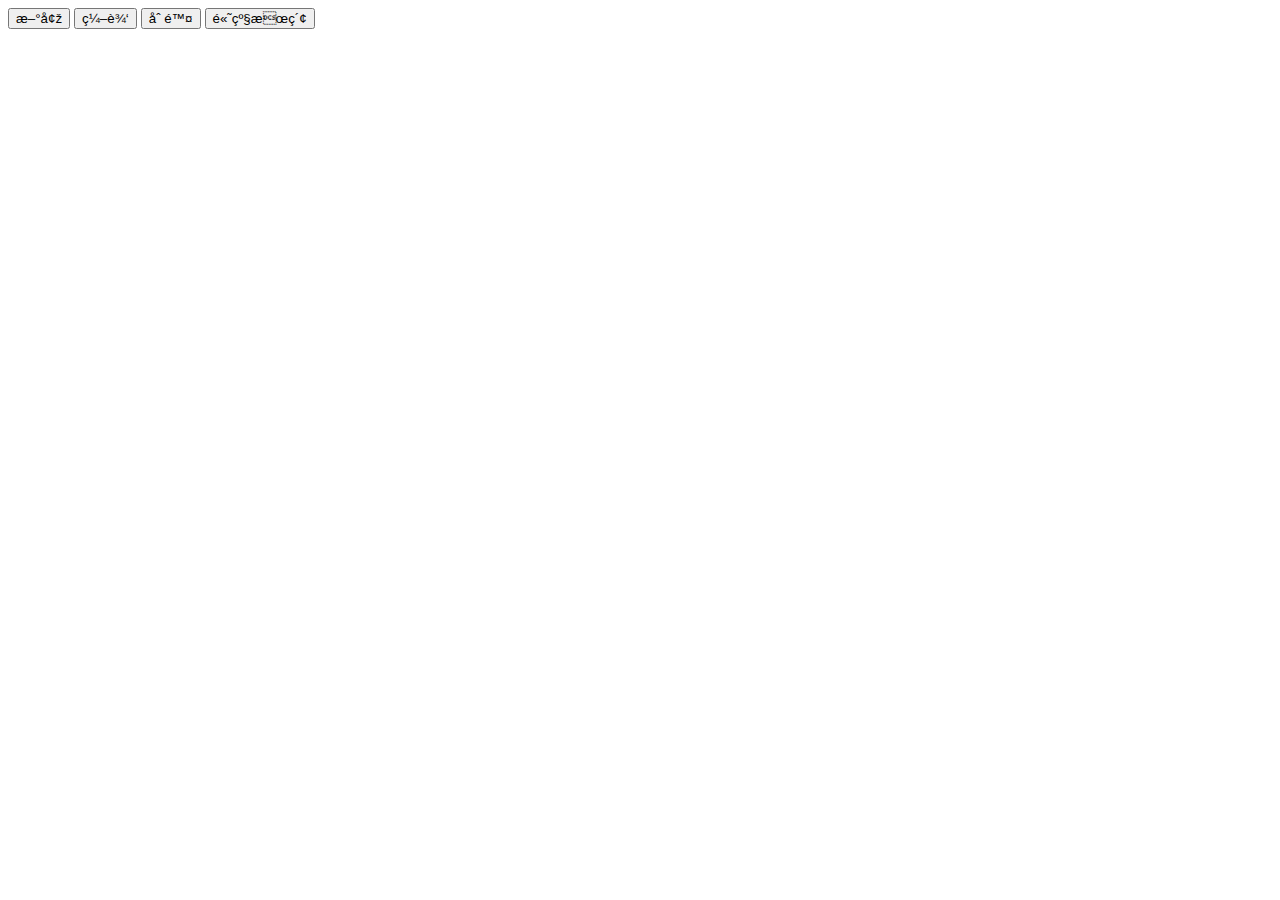
==== src/main/webapp/materialInformationManagement.html @ 6dd5e2af "对接查询接口" ====
<!DOCTYPE html>
<html>

	<!--<head>
		<meta charset="utf-8">
		<link rel="stylesheet" type="text/css" href="css/font-awesome.min.css">
		<link rel="stylesheet" type="text/css" href="css/bootstrap.min.css">
		<link rel="stylesheet" type="text/css" href="css/bootstrap-table.min.css">

		<script type="text/javascript" src="libs/jquery/2.1.1/jquery.min.js"></script>
		<script type="text/javascript" src="libs/popper/popper.min.js"></script>
		<script type="text/javascript" src="libs/bootstrap/4.0.0/bootstrap.min.js"></script>
		<script type="text/javascript" src="libs/bootstrap/4.0.0/bootstrap-table.min.js"></script>
		<script type="text/javascript" src="libs/bootstrap/4.0.0/bootstrap-table-zh-CN.min.js"></script>
		<script type="text/javascript" src="libs/model/common.js"></script>
	</head>-->

	<body>
		<div id="container" class="container">
			<div id="toolbar" class="btn-group" role="group" aria-label="操作">
				<button id="add" type="button" class="fa fa-plus btn btn-primary"> 新增</button>
				<button id="edit" type="button" class="fa fa-edit btn btn-secondary"> 编辑</button>
				<button id="remove" type="button" class="fa fa-trash btn btn-danger"> 删除</button>
				<button id="remove" type="button" class="fa fa-search-plus btn btn-primary"> 高级搜索</button>
			</div>
			<table 
				id="table" 
				data-toolbar="#toolbar" 
				data-search="true" 
				data-show-refresh="true" 
				data-show-columns="true" 
				data-striped="true" 
				data-minimum-count-columns="2" 
				data-pagination="true" 
				data-id-field="id" 
				data-page-list="[10, 25, 50, 100, ALL]" 
				data-side-pagination="server" 
				data-response-handler="responseHandler">
			</table>
		</div>
		
		<script>
			var $table = $('#table'),
				$remove = $('#remove'),
				selections = [];

			function initTable() {
				$table.bootstrapTable({
					url: url_base_materials,  //请求后台的URL（*）
					method: 'get', //请求方式（*）
					queryParams: queryParams, //传递参数（*）
					queryParamsType: "limit", //参数格式,发送标准的RESTFul类型的参数请求  
					pageNumber: 1, //初始化加载第一页，默认第一页
					pageSize: 10, //每页的记录行数（*）
					contentType: "application/x-www-form-urlencoded",
					clickToSelect: true, //是否启用点击选中行
					columns: [{
							field: 'state',
							checkbox: true,
							align: 'center',
							valign: 'middle'
						},
						{
							field: 'id',
							title: 'ID',
							sortable: true,
							align: 'center'
						},
						{
							field: 'materialNo',
							title: '料号',
							sortable: true,
							align: 'center'
						}, {
							field: 'name',
							title: '名称',
							sortable: true,
							align: 'center'
						}, {
							field: 'category',
							title: '类别',
							sortable: true,
							align: 'center'
						}, {
							field: 'unit',
							title: '计量单位',
							sortable: true,
							align: 'center'
						}, {
							field: 'storageLife',
							title: '保存期(小时)',
							sortable: true,
							align: 'center'
						}, {
							field: 'specifications',
							title: '规格',
							sortable: true,
							align: 'center'
						}, {
							field: 'description',
							title: '描述',
							sortable: true,
							align: 'center'
						}, {
							field: 'updateTime',
							title: '更新时间',
							sortable: true,
							align: 'center',
							formatter: function (value, row, index) {
					            if (value == null) {
					                return "";
					            }
					            var time = new Date(value).toLocaleDateString();
					            return time;
					        }
						}
					]
				});
			}

			function queryParams(params) {
				var temp = { //这里的键的名字和控制器的变量名必须一直，这边改动，控制器也需要改成一样的
					//limit: params.limit, //页面大小
					//offset: params.offset
					//pageNumber: 1,
					//pageSize: 10
					pageSize: params.limit,   //页面大小  
				    pageNumber: params.offset,  //页码  
				    sort: params.sort,  //排序列名  
				    sortOrder: params.order//排位命令（desc，asc）  
				};
				return temp;
			}
			
			function responseHandler(res) {
				var table = {
                   	"total": res.data.total,	//总页数
                    "rows": res.data.dataList   //数据
                };
				$.each(table.rows, function(i, row) {
					row.state = $.inArray(row.id, selections) !== -1;
				});
				return table;
			}

			$(function() {
				initTable();
			});
		</script>

	</body>

</html>
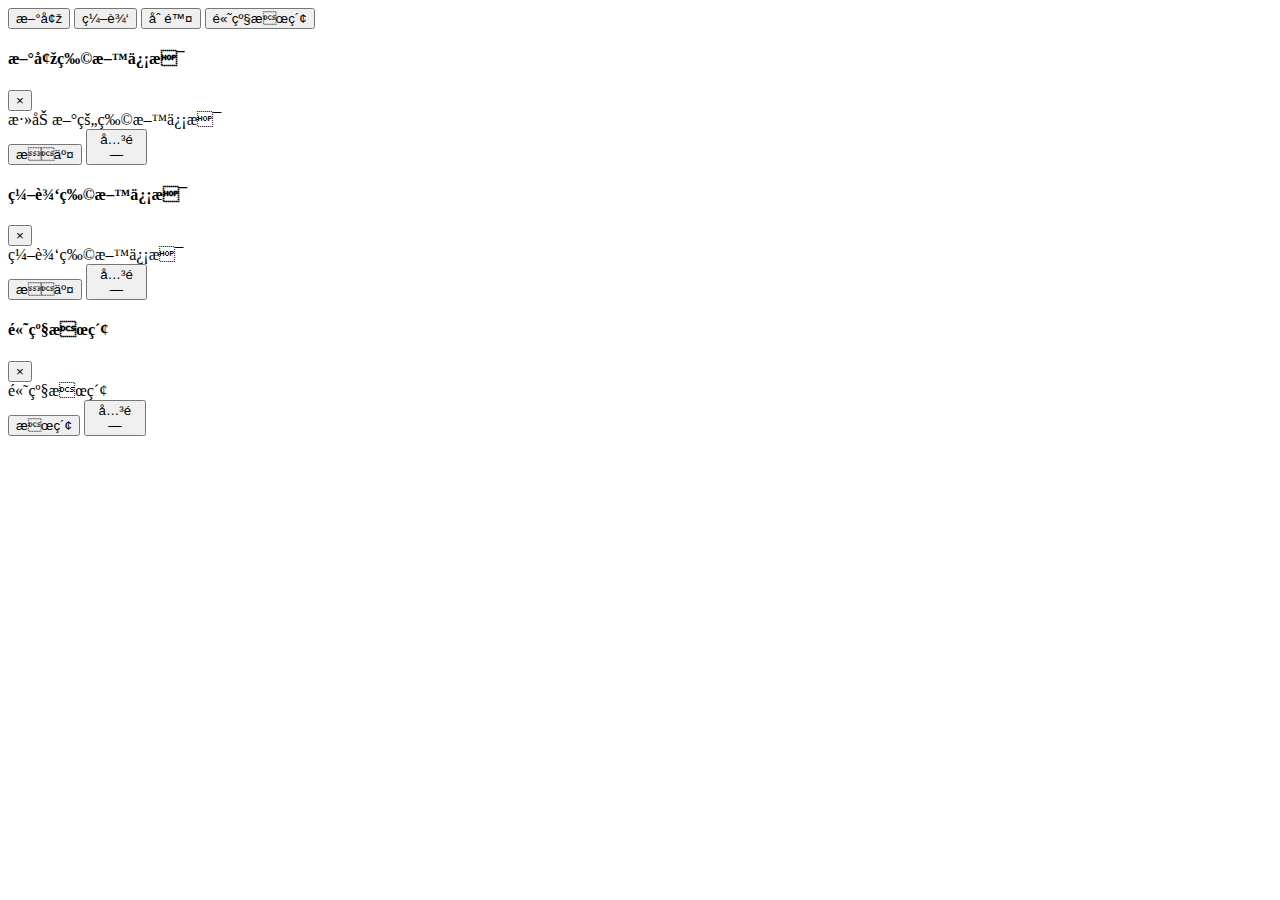
==== commit 3306f827: "添加增、改、删、查入口，尚未完善增、改、删" ====
--- a/src/main/webapp/materialInformationManagement.html
+++ b/src/main/webapp/materialInformationManagement.html
@@ -18,25 +18,88 @@
 	<body>
 		<div id="container" class="container">
 			<div id="toolbar" class="btn-group" role="group" aria-label="操作">
-				<button id="add" type="button" class="fa fa-plus btn btn-primary"> 新增</button>
-				<button id="edit" type="button" class="fa fa-edit btn btn-secondary"> 编辑</button>
+				<button id="add" type="button" class="fa fa-plus btn btn-primary" data-toggle="modal" data-target="#modal_add"> 新增</button>
+				<button id="edit" type="button" class="fa fa-edit btn btn-secondary"data-toggle="modal" data-target="#modal_edit"> 编辑</button>
 				<button id="remove" type="button" class="fa fa-trash btn btn-danger"> 删除</button>
-				<button id="remove" type="button" class="fa fa-search-plus btn btn-primary"> 高级搜索</button>
+				<button id="advanced_search" type="button" class="fa fa-search-plus btn btn-primary"data-toggle="modal" data-target="#modal_advanced_search"> 高级搜索</button>
 			</div>
 			<table 
-				id="table" 
-				data-toolbar="#toolbar" 
+				id="table"
+				data-undefined-text="-" 
+				data-striped="true" 
+				data-method="get" 
+				data-content-type="application/x-www-form-urlencoded" 
+				data-data-type="json" 
+				data-query-params="queryParams" 
+				data-query-params-type="un-limit" 
+				data-response-handler="responseHandler"
+				data-pagination="true" 
+				data-side-pagination="server" 
+				data-page-number="1" 
+				data-page-size="10" 
+				data-page-list="[10, 25, 50, 100, ALL]" 
 				data-search="true" 
+				searchOnEnterKey="false" 
+				searchText="" 
+				data-show-columns="true" 
 				data-show-refresh="true" 
-				data-show-columns="true" 
-				data-striped="true" 
 				data-minimum-count-columns="2" 
-				data-pagination="true" 
 				data-id-field="id" 
-				data-page-list="[10, 25, 50, 100, ALL]" 
-				data-side-pagination="server" 
-				data-response-handler="responseHandler">
+				data-click-to-select="true" 
+				data-toolbar="#toolbar" >
 			</table>
+			
+			<div class="modal fade" id="modal_add">
+				<div class="modal-dialog modal-lg">
+					<div class="modal-content">
+						<div class="modal-header">
+							<h4 class="modal-title">新增物料信息</h4>
+							<button type="button" class="close" data-dismiss="modal">&times;</button>
+						</div>
+						<div class="modal-body">
+							添加新的物料信息
+						</div>
+						<div class="modal-footer">
+							<button type="button" class="btn btn-primary">提交</button>
+							<button type="button" class="btn btn-secondary" data-dismiss="modal">关闭</button>
+						</div>
+					</div>
+				</div>
+			</div>
+			<div class="modal fade" id="modal_edit">
+				<div class="modal-dialog modal-lg">
+					<div class="modal-content">
+						<div class="modal-header">
+							<h4 class="modal-title">编辑物料信息</h4>
+							<button type="button" class="close" data-dismiss="modal">&times;</button>
+						</div>
+						<div class="modal-body">
+							编辑物料信息
+						</div>
+						<div class="modal-footer">
+							<button type="button" class="btn btn-primary">提交</button>
+							<button type="button" class="btn btn-secondary" data-dismiss="modal">关闭</button>
+						</div>
+					</div>
+				</div>
+			</div>
+			<div class="modal fade" id="modal_advanced_search">
+				<div class="modal-dialog modal-lg">
+					<div class="modal-content">
+						<div class="modal-header">
+							<h4 class="modal-title">高级搜索</h4>
+							<button type="button" class="close" data-dismiss="modal">&times;</button>
+						</div>
+						<div class="modal-body">
+							高级搜索
+						</div>
+						<div class="modal-footer">
+							<button type="button" class="btn btn-primary">搜索</button>
+							<button type="button" class="btn btn-secondary" data-dismiss="modal">关闭</button>
+						</div>
+					</div>
+				</div>
+			</div>
 		</div>
 		
 		<script>
@@ -47,13 +110,7 @@
 			function initTable() {
 				$table.bootstrapTable({
 					url: url_base_materials,  //请求后台的URL（*）
-					method: 'get', //请求方式（*）
-					queryParams: queryParams, //传递参数（*）
-					queryParamsType: "limit", //参数格式,发送标准的RESTFul类型的参数请求  
-					pageNumber: 1, //初始化加载第一页，默认第一页
-					pageSize: 10, //每页的记录行数（*）
-					contentType: "application/x-www-form-urlencoded",
-					clickToSelect: true, //是否启用点击选中行
+					//url: "data/data1.json",  //请求后台的URL（*）
 					columns: [{
 							field: 'state',
 							checkbox: true,
@@ -119,15 +176,13 @@
 			}
 
 			function queryParams(params) {
-				var temp = { //这里的键的名字和控制器的变量名必须一直，这边改动，控制器也需要改成一样的
-					//limit: params.limit, //页面大小
-					//offset: params.offset
-					//pageNumber: 1,
-					//pageSize: 10
-					pageSize: params.limit,   //页面大小  
-				    pageNumber: params.offset,  //页码  
-				    sort: params.sort,  //排序列名  
-				    sortOrder: params.order//排位命令（desc，asc）  
+				console.log(params);
+				var temp = {
+					materialNo: params.searchText,
+					pageSize: params.pageSize,   	//页面大小  
+				    pageNumber: params.pageNumber,  //页码  
+				    sort: params.sort,  			//排序列名  
+				    sortOrder: params.sortOrder		//排位命令（desc，asc）  
 				};
 				return temp;
 			}
